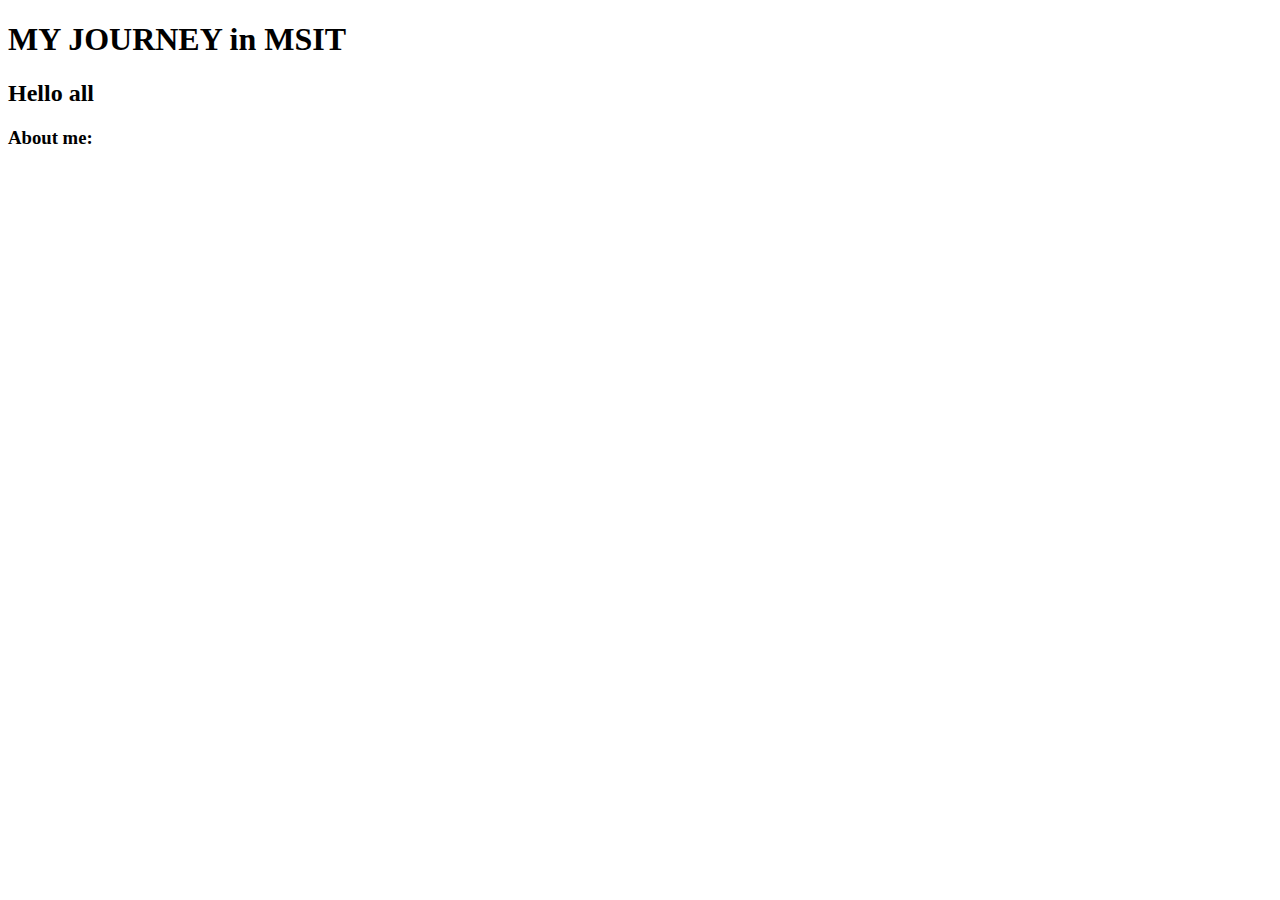
==== HTML MYJOURNEY/myjourney.html @ dbfe6a8e "headers" ====
<!DOCTYPE html>
<html lang="en">
<head>
    <title>MY JOURNEY </title>
</head>
<body>
    <header>
    <h1>MY JOURNEY in MSIT</h1>
    <h2>Hello all</h2>
    <h3>About me:</h3>
    </header>
</body>
</html>
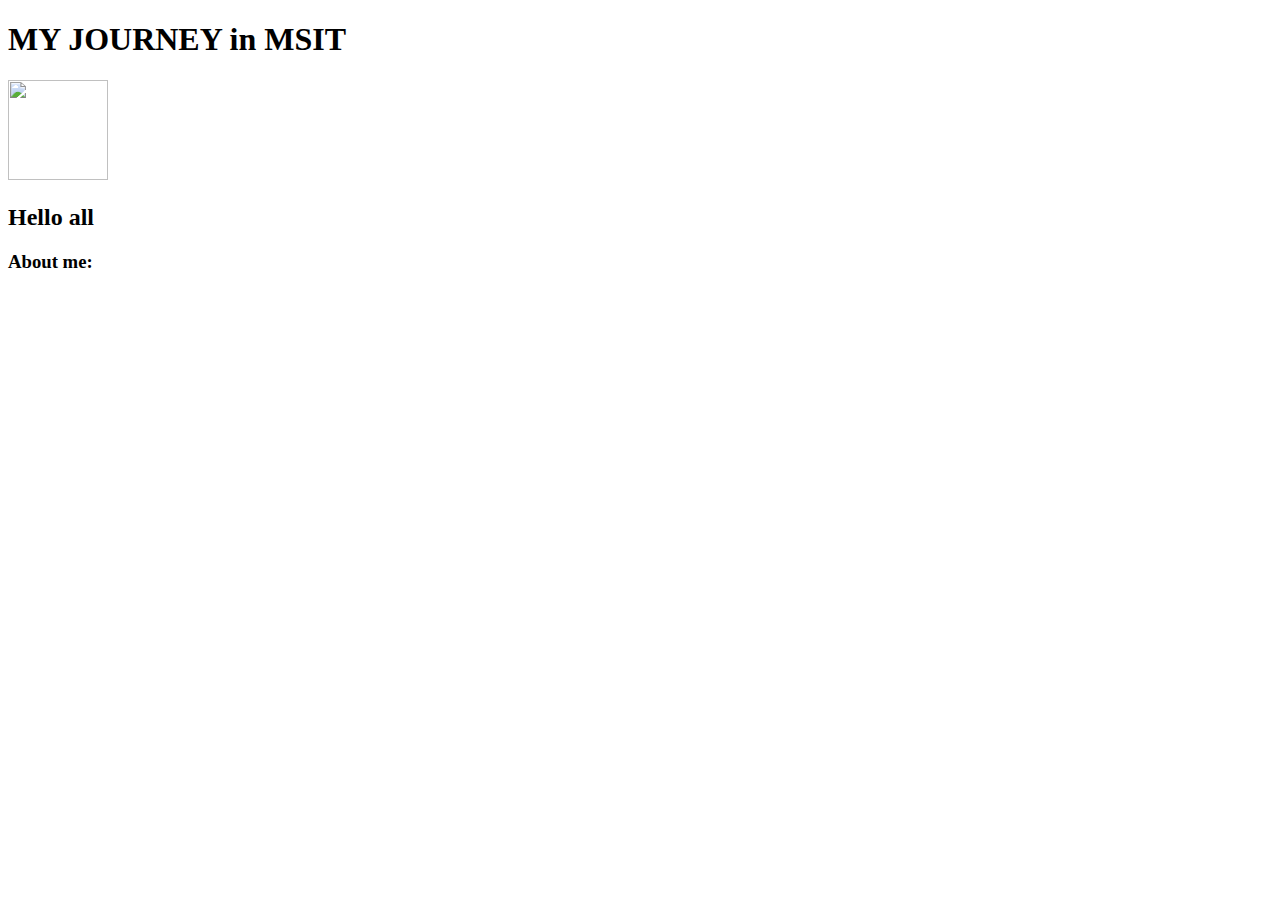
==== commit 9a18e944: "picture added" ====
--- a/HTML MYJOURNEY/myjourney.html
+++ b/HTML MYJOURNEY/myjourney.html
@@ -6,6 +6,7 @@
 <body>
     <header>
     <h1>MY JOURNEY in MSIT</h1>
+    <img src="visu.jpg" height="100" width="100">
     <h2>Hello all</h2>
     <h3>About me:</h3>
     </header>
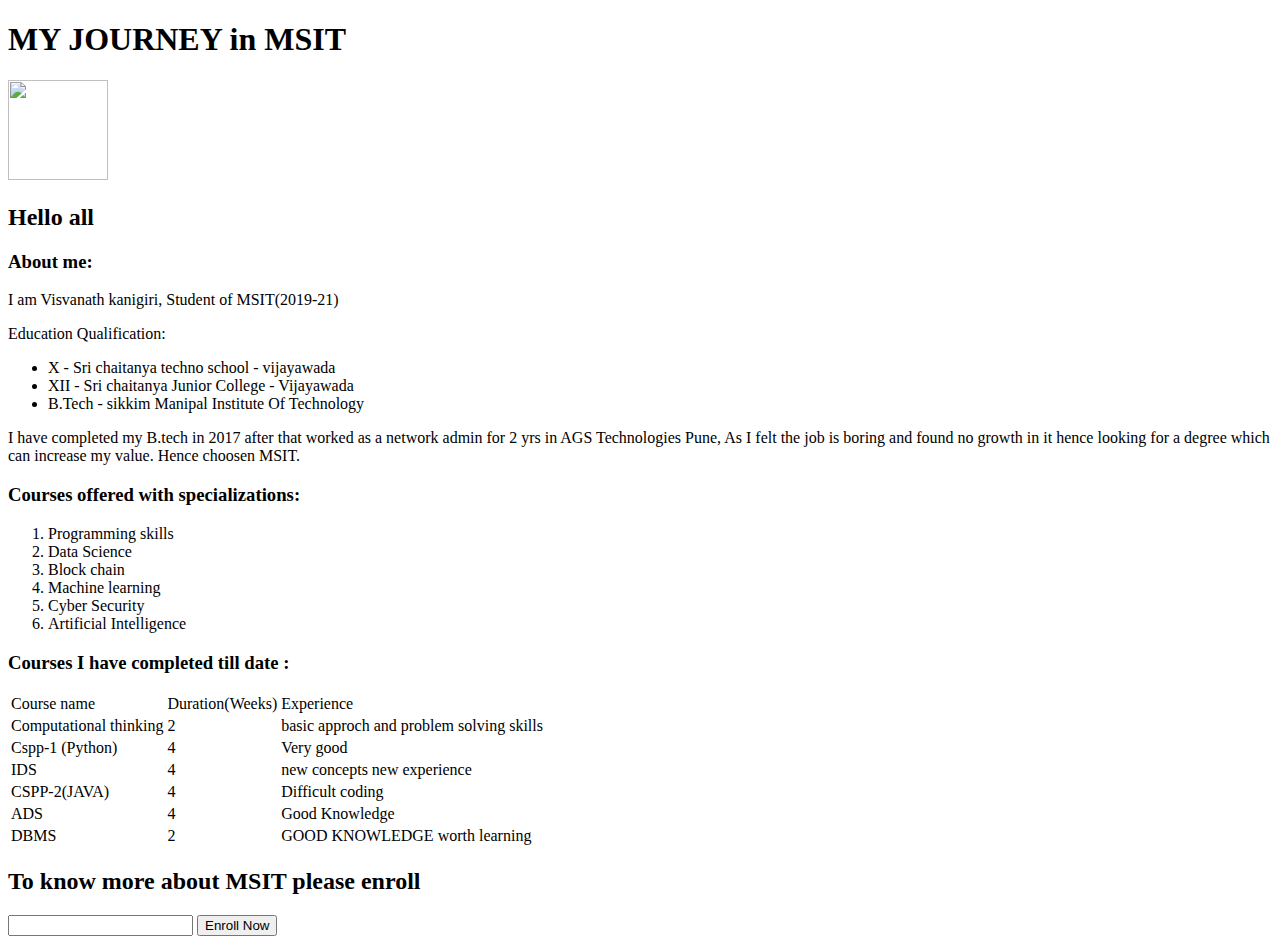
==== commit 8028acf8: "about me and enroll option added" ====
--- a/HTML MYJOURNEY/myjourney.html
+++ b/HTML MYJOURNEY/myjourney.html
@@ -10,5 +10,68 @@
     <h2>Hello all</h2>
     <h3>About me:</h3>
     </header>
+<p>I am Visvanath kanigiri, Student of MSIT(2019-21)</p>
+Education Qualification:
+<ul>
+    <li> X -  Sri chaitanya techno school - vijayawada</li>
+    <li> XII - Sri chaitanya Junior College - Vijayawada</li>
+    <li>B.Tech - sikkim Manipal Institute Of Technology</li>
+</ul>
+<p>I have completed my B.tech in 2017 after that worked as a network admin for 2 yrs in AGS Technologies Pune,
+    As I felt the job is boring and found no growth in it hence looking for a degree which can increase my value.
+    Hence choosen MSIT.
+</p>
+<h3>Courses offered with specializations: </h3>
+<ol>
+    <li>Programming skills</li>
+    <li>Data Science</li>
+    <li>Block chain</li>
+    <li>Machine learning</li>
+    <li>Cyber Security</li>
+    <li>Artificial Intelligence</li>
+</ol>
+<h3>Courses I have completed till date : </h3>
+<table>
+    <tr>
+        <td>Course name</td>
+        <td>Duration(Weeks)</td>
+        <td>Experience</td>
+    </tr>
+    <tr>
+        <td>Computational thinking</td>
+        <td>  2   </td>
+        <td>basic approch and problem solving skills</td>
+    </tr>
+    <tr>
+        <td>Cspp-1 (Python)</td>
+        <td>  4  </td>
+        <td>Very good</td>
+    </tr>
+    <tr>
+        <td>IDS</td>
+        <td>  4  </td>
+        <td>new concepts new experience</td>
+    </tr>
+    <tr>
+        <td>CSPP-2(JAVA)</td>
+        <td>  4  </td>
+        <td>Difficult coding</td>
+    </tr>
+    <tr>
+        <td>ADS</td>
+        <td>  4  </td>
+        <td>Good Knowledge</td>
+    </tr>
+    <tr>
+        <td>DBMS</td>
+        <td>  2  </td>
+        <td>GOOD KNOWLEDGE worth learning</td>
+    </tr>
+</table>
+<form>
+    <h2>To know more about MSIT please enroll </h2>
+    <input type="text" aria-placeholder="Full Name" name = "name">
+    <button>Enroll Now</button>
+</form>
 </body>
 </html>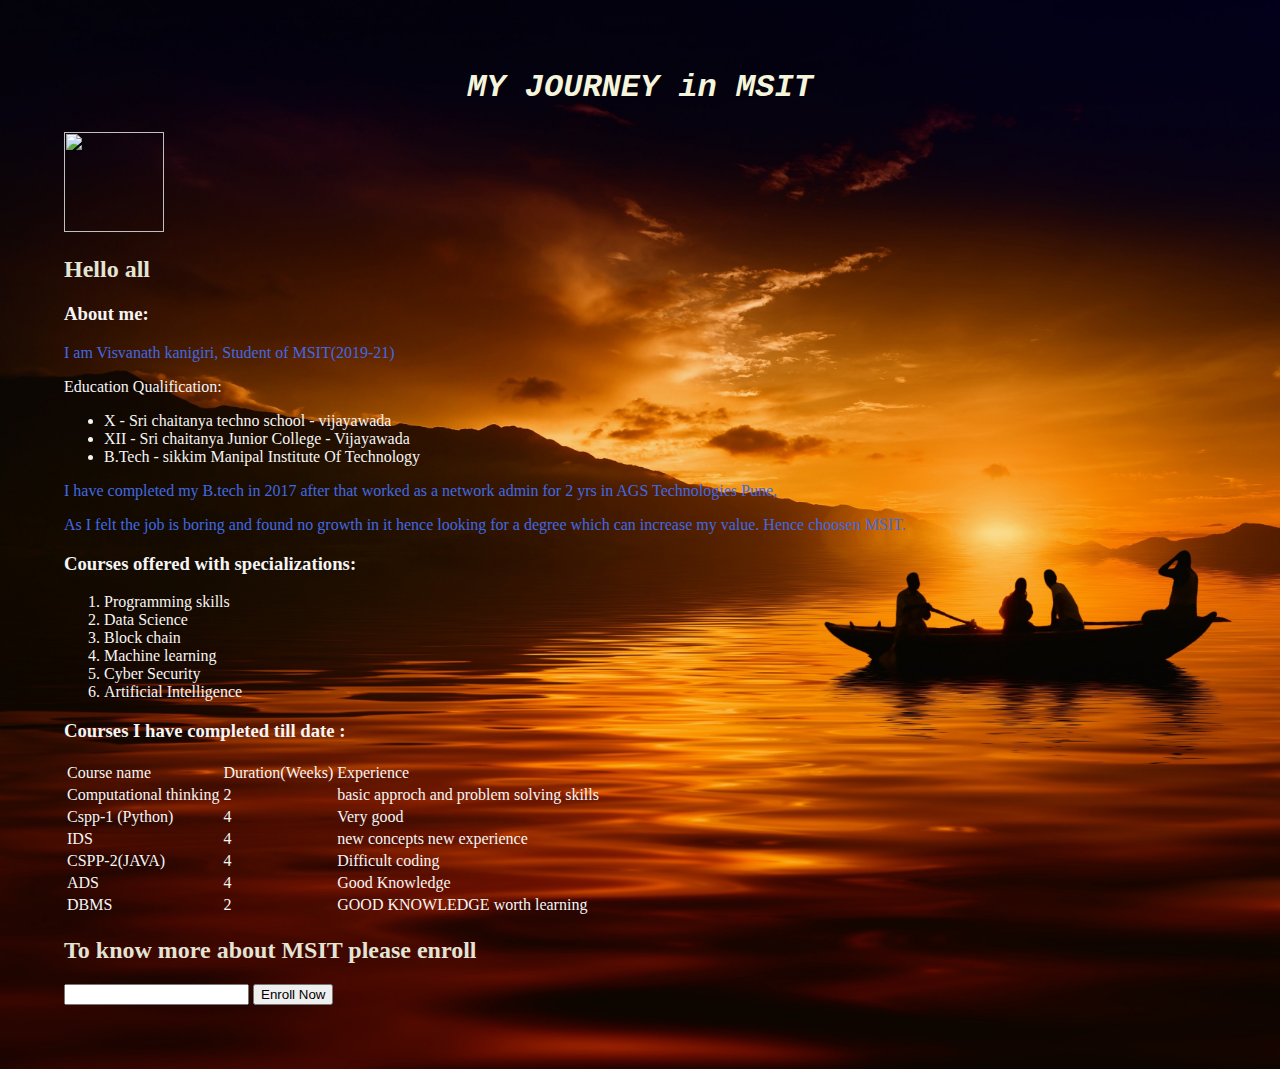
==== commit c72d4efc: "design done with css and background also added" ====
--- a/HTML MYJOURNEY/myjourney.html
+++ b/HTML MYJOURNEY/myjourney.html
@@ -2,6 +2,7 @@
 <html lang="en">
 <head>
     <title>MY JOURNEY </title>
+    <link rel="stylesheet" href="newstyle.css">
 </head>
 <body>
     <header>
@@ -17,8 +18,8 @@
     <li> XII - Sri chaitanya Junior College - Vijayawada</li>
     <li>B.Tech - sikkim Manipal Institute Of Technology</li>
 </ul>
-<p>I have completed my B.tech in 2017 after that worked as a network admin for 2 yrs in AGS Technologies Pune,
-    As I felt the job is boring and found no growth in it hence looking for a degree which can increase my value.
+<p>I have completed my B.tech in 2017 after that worked as a network admin for 2 yrs in AGS Technologies Pune,</p>
+ <p>   As I felt the job is boring and found no growth in it hence looking for a degree which can increase my value.
     Hence choosen MSIT.
 </p>
 <h3>Courses offered with specializations: </h3>
@@ -73,5 +74,6 @@
     <input type="text" aria-placeholder="Full Name" name = "name">
     <button>Enroll Now</button>
 </form>
+
 </body>
 </html>--- a/HTML MYJOURNEY/newstyle.css
+++ b/HTML MYJOURNEY/newstyle.css
@@ -0,0 +1,35 @@
+ h1{
+
+    color: beige;
+    text-align: center;
+    font-style: italic;
+    margin-top: auto;
+    padding: 5px;
+    font-family: 'Courier New', Courier, monospace;
+    font-size: 14;
+    border-collapse: separate;
+}
+h2{
+    color: rgb(228, 228, 212);
+}
+p{
+    color: royalblue;
+}
+h3{
+
+}
+body{
+    background-image: url("./back1.jpg");
+    background-size: cover;
+    color: whitesmoke;
+    border: 4cm;
+    margin: auto;
+    width:auto ;
+    padding: 5%;
+    height: auto;
+}
+table{
+    column-gap: 30cm;
+    margin-right: auto;
+    row-gap: 5cm;
+}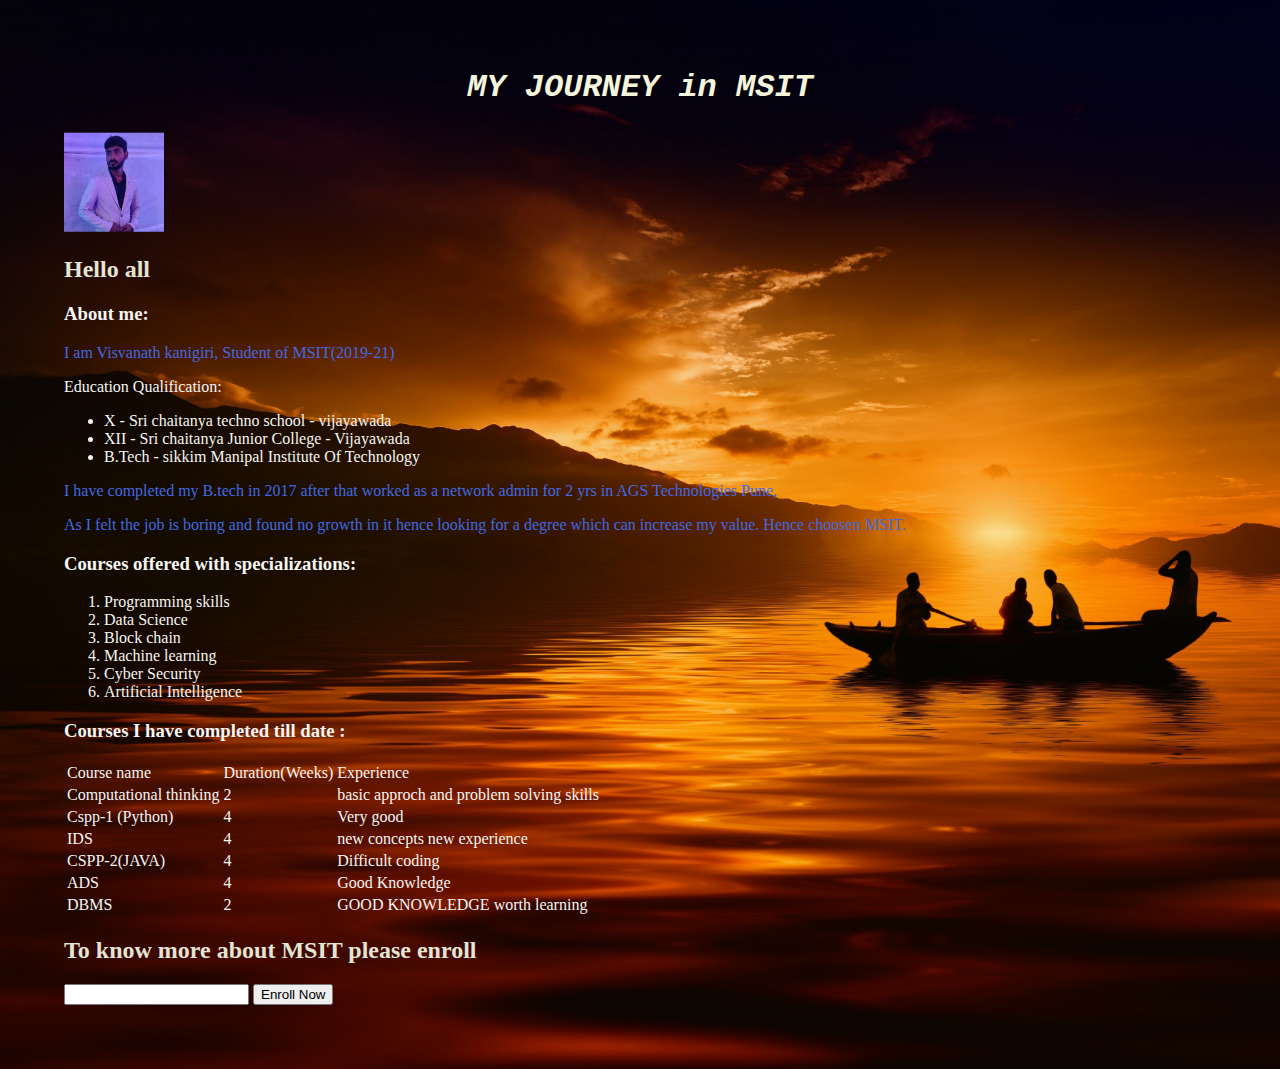
==== commit add34e6b: "added image" ====
--- a/HTML MYJOURNEY/myjourney.html
+++ b/HTML MYJOURNEY/myjourney.html
@@ -5,9 +5,9 @@
     <link rel="stylesheet" href="newstyle.css">
 </head>
 <body>
-    <header>
+    <header> 
     <h1>MY JOURNEY in MSIT</h1>
-    <img src="visu.jpg" height="100" width="100">
+    <img src="visu.jpeg" height="100" width="100">
     <h2>Hello all</h2>
     <h3>About me:</h3>
     </header>
--- a/HTML MYJOURNEY/newstyle.css
+++ b/HTML MYJOURNEY/newstyle.css
@@ -10,7 +10,7 @@
     border-collapse: separate;
 }
 h2{
-    color: rgb(228, 228, 212);
+    color: rgb(228, 228, 212);  
 }
 p{
     color: royalblue;
